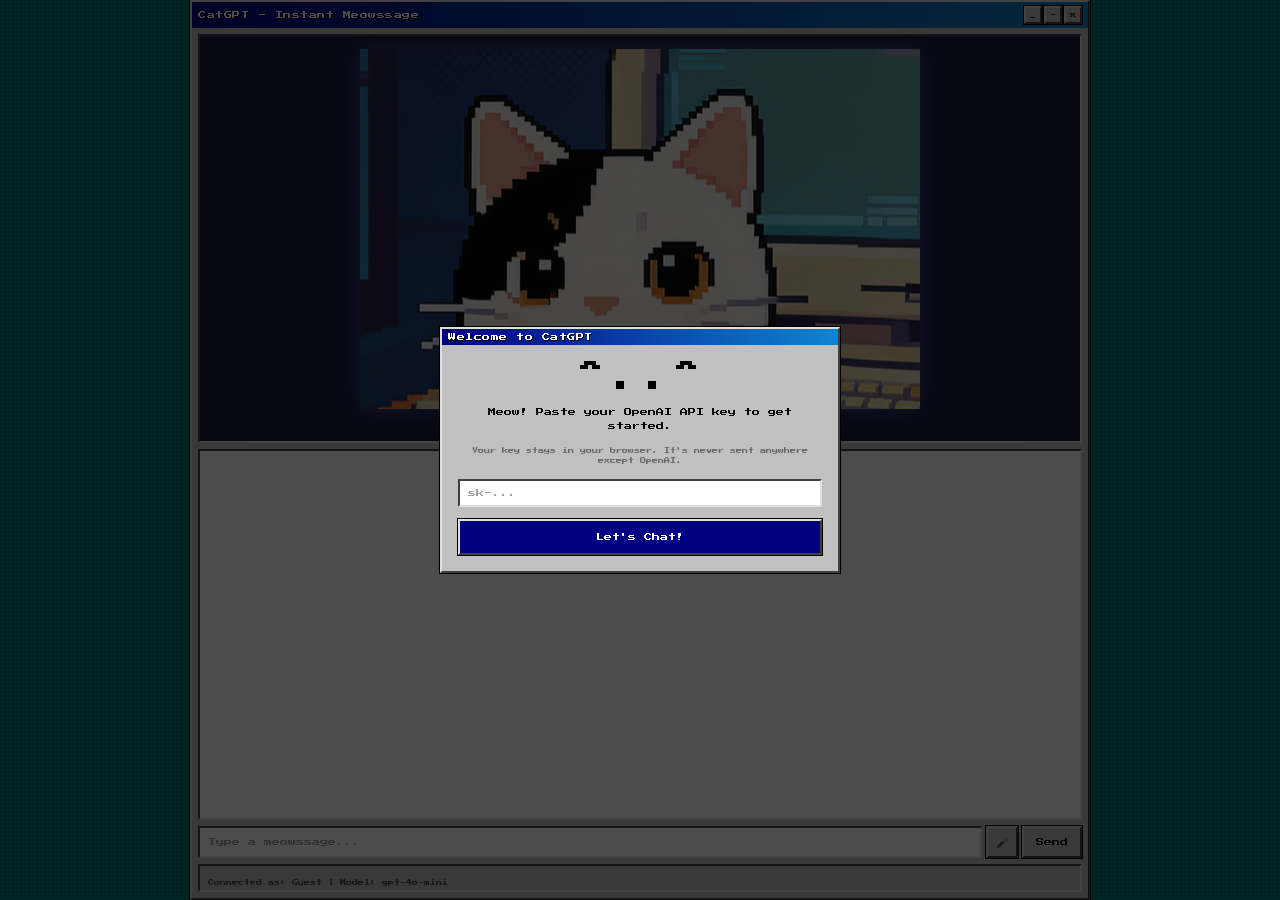
==== index.html @ 0c01946d "CatGPT initial deploy" ====
<!DOCTYPE html>
<html lang="en">
<head>
  <meta charset="UTF-8">
  <meta name="viewport" content="width=device-width, initial-scale=1.0">
  <title>CatGPT</title>
  <link rel="preconnect" href="https://fonts.googleapis.com">
  <link rel="preconnect" href="https://fonts.gstatic.com" crossorigin>
  <link href="https://fonts.googleapis.com/css2?family=Press+Start+2P&display=swap" rel="stylesheet">
  <link rel="stylesheet" href="style.css">
</head>
<body>

  <!-- API Key Modal -->
  <div id="api-key-modal" class="modal-overlay">
    <div class="modal window-raised">
      <div class="title-bar">
        <span class="title-text">Welcome to CatGPT</span>
      </div>
      <div class="modal-body">
        <div class="modal-cat">^..^</div>
        <p>Meow! Paste your OpenAI API key to get started.</p>
        <p class="modal-note">Your key stays in your browser. It's never sent anywhere except OpenAI.</p>
        <input type="password" id="api-key-input" class="input-field window-inset" placeholder="sk-..." />
        <button id="api-key-submit" class="btn window-raised">Let's Chat!</button>
      </div>
    </div>
  </div>

  <!-- Main App Window -->
  <div class="app-container">
    <div class="app-window window-raised">

      <!-- Title Bar -->
      <div class="title-bar">
        <span class="title-text">CatGPT - Instant Meowssage</span>
        <div class="title-buttons">
          <button class="title-btn window-raised" id="settings-btn" title="Settings">_</button>
          <button class="title-btn window-raised" title="Minimize">-</button>
          <button class="title-btn window-raised close-btn" title="Close">x</button>
        </div>
      </div>

      <!-- Main Content Area (stacked: cat on top, chat below) -->
      <div class="main-content">

        <!-- Cat Panel (top ~50% — the "video feed") -->
        <div class="cat-panel">
          <div class="cat-stage window-inset">
            <div class="cat-mascot-container">
              <img src="cat-closed.png" alt="CatGPT" class="cat-mascot" id="cat-mascot">
            </div>
            <div class="buddy-status">
              <span class="status-dot online"></span>
              <span class="buddy-name">CatGPT</span>
              <span class="status-text">Online</span>
            </div>
          </div>
        </div>

        <!-- Chat Panel (bottom ~50% — the "chat sidebar") -->
        <div class="chat-panel">
          <div class="chat-log window-inset" id="chat-log">
            <!-- Sample messages for styling review -->
            <div class="message catgpt-message">
              <div class="message-header">
                <span class="message-sender">CatGPT</span>
                <span class="message-time">4:02 PM</span>
              </div>
              <div class="message-body">Meow! Welcome to CatGPT! I'm your purrfect AI assistant. Ask me anything and I'll do my best to help... between naps, of course.</div>
            </div>
            <div class="message user-message">
              <div class="message-header">
                <span class="message-sender">You</span>
                <span class="message-time">4:03 PM</span>
              </div>
              <div class="message-body">Hey CatGPT! What's the meaning of life?</div>
            </div>
            <div class="message catgpt-message">
              <div class="message-header">
                <span class="message-sender">CatGPT</span>
                <span class="message-time">4:03 PM</span>
              </div>
              <div class="message-body">*stretches and yawns* Well, as a cat, I can tell you the meaning of life is pretty simple: sunny spots, warm laps, and knocking things off tables. But fur real, the meaning of life is whatever makes you purr inside. Now if you'll excuse me, it's time for my 47th nap today.</div>
            </div>
          </div>

          <!-- Input Area -->
          <div class="input-area">
            <div class="input-row">
              <input type="text" id="message-input" class="input-field window-inset" placeholder="Type a meowssage..." />
              <button id="mic-btn" class="btn window-raised mic-btn" title="Voice input">
                <span class="mic-icon">&#127908;</span>
              </button>
              <button id="send-btn" class="btn window-raised send-btn">Send</button>
            </div>
          </div>
        </div>

      </div>

      <!-- Status Bar -->
      <div class="status-bar window-inset">
        <span id="status-text">Connected as: Guest | Model: gpt-4o-mini</span>
      </div>

    </div>
  </div>

  <script src="cat-animation.js"></script>
  <script src="speech.js"></script>
  <script src="app.js"></script>
</body>
</html>
---- style.css ----
/* ============================================
   CatGPT - AOL Instant Meowssenger Theme
   ============================================ */

/* Reset & Base */
*, *::before, *::after {
  box-sizing: border-box;
  margin: 0;
  padding: 0;
}

html, body {
  height: 100%;
  font-family: 'Press Start 2P', monospace;
  -webkit-font-smoothing: none;
  -moz-osx-font-smoothing: unset;
  image-rendering: pixelated;
}

body {
  background: #008080;
  background-image:
    linear-gradient(45deg, #007070 25%, transparent 25%),
    linear-gradient(-45deg, #007070 25%, transparent 25%),
    linear-gradient(45deg, transparent 75%, #007070 75%),
    linear-gradient(-45deg, transparent 75%, #007070 75%);
  background-size: 4px 4px;
  display: flex;
  align-items: center;
  justify-content: center;
  padding: 8px;
}

/* ============================================
   Windows 95 / AIM Border Styles
   ============================================ */

.window-raised {
  border: 2px solid #DFDFDF;
  border-right-color: #404040;
  border-bottom-color: #404040;
  outline: 1px solid #000;
  outline-offset: 0;
}

.window-inset {
  border: 2px solid #404040;
  border-right-color: #DFDFDF;
  border-bottom-color: #DFDFDF;
}

/* ============================================
   Title Bar
   ============================================ */

.title-bar {
  background: linear-gradient(90deg, #000080, #1084d0);
  padding: 4px 6px;
  display: flex;
  align-items: center;
  justify-content: space-between;
  user-select: none;
}

.title-text {
  color: #FFFFFF;
  font-size: 8px;
  letter-spacing: 0.5px;
  text-shadow: 1px 1px 0 #000;
}

.title-buttons {
  display: flex;
  gap: 2px;
}

.title-btn {
  font-family: 'Press Start 2P', monospace;
  font-size: 6px;
  width: 18px;
  height: 18px;
  background: #C0C0C0;
  cursor: pointer;
  display: flex;
  align-items: center;
  justify-content: center;
  padding: 0;
}

.title-btn:active {
  border-color: #404040;
  border-right-color: #DFDFDF;
  border-bottom-color: #DFDFDF;
}

.close-btn {
  color: #000;
}

/* ============================================
   App Container & Window
   ============================================ */

.app-container {
  width: 100%;
  max-width: 900px;
  height: 100vh;
}

.app-window {
  background: #C0C0C0;
  height: 100%;
  display: flex;
  flex-direction: column;
}

/* ============================================
   Main Content (Cat top ~50%, Chat bottom ~50%)
   ============================================ */

.main-content {
  display: flex;
  flex-direction: column;
  flex: 1;
  min-height: 0;
  padding: 6px;
  gap: 6px;
}

/* ============================================
   Cat Panel (Top Half — the "video feed")
   ============================================ */

.cat-panel {
  flex: 1;
  min-height: 0;
  display: flex;
  flex-direction: column;
}

.cat-stage {
  background: #1a1a3e;
  height: 100%;
  display: flex;
  flex-direction: column;
  align-items: center;
  padding: 8px;
  overflow: hidden;
}

.cat-mascot-container {
  flex: 1;
  display: flex;
  align-items: center;
  justify-content: center;
  min-height: 0;
  width: 100%;
}

.cat-mascot {
  max-width: 100%;
  max-height: 100%;
  object-fit: contain;
  image-rendering: pixelated;
  filter: drop-shadow(0 0 12px rgba(100, 140, 255, 0.4));
}

.buddy-status {
  display: flex;
  align-items: center;
  gap: 6px;
  padding: 8px 0 4px;
  flex-shrink: 0;
}

.status-dot {
  width: 8px;
  height: 8px;
  border-radius: 0;
  display: inline-block;
}

.status-dot.online {
  background: #00FF00;
  box-shadow: 0 0 4px #00FF00;
}

.buddy-name {
  color: #FFFFFF;
  font-size: 8px;
}

.status-text {
  color: #88FF88;
  font-size: 8px;
}

/* ============================================
   Chat Panel (Bottom Half — the "chat")
   ============================================ */

.chat-panel {
  flex: 1;
  display: flex;
  flex-direction: column;
  min-height: 0;
}

.chat-log {
  flex: 1;
  background: #FFFFFF;
  overflow-y: auto;
  padding: 8px;
  min-height: 0;
}

/* Scrollbar styling */
.chat-log::-webkit-scrollbar {
  width: 16px;
}

.chat-log::-webkit-scrollbar-track {
  background: #C0C0C0;
  border: 1px solid #808080;
}

.chat-log::-webkit-scrollbar-thumb {
  background: #C0C0C0;
  border: 2px solid #DFDFDF;
  border-right-color: #404040;
  border-bottom-color: #404040;
}

/* ============================================
   Chat Messages
   ============================================ */

.message {
  margin-bottom: 12px;
  padding: 6px 8px;
}

.message-header {
  display: flex;
  align-items: baseline;
  gap: 8px;
  margin-bottom: 4px;
}

.message-sender {
  font-size: 8px;
  font-weight: bold;
}

.message-time {
  font-size: 6px;
  color: #808080;
}

.message-body {
  font-size: 8px;
  line-height: 1.8;
  word-wrap: break-word;
}

.thinking {
  color: #888;
  font-style: italic;
}

/* CatGPT messages */
.catgpt-message {
  background: #FFF9C4;
  border-left: 3px solid #FFB300;
}

.catgpt-message .message-sender {
  color: #E65100;
}

/* User messages */
.user-message {
  background: #E3F2FD;
  border-left: 3px solid #1976D2;
}

.user-message .message-sender {
  color: #0D47A1;
}

/* ============================================
   Input Area
   ============================================ */

.input-area {
  padding: 6px 0 0;
  flex-shrink: 0;
}

.input-row {
  display: flex;
  gap: 4px;
}

.input-field {
  font-family: 'Press Start 2P', monospace;
  font-size: 8px;
  padding: 8px;
  background: #FFFFFF;
  color: #000;
  flex: 1;
  outline: none;
  -webkit-font-smoothing: none;
}

.input-field::placeholder {
  color: #A0A0A0;
}

/* ============================================
   Buttons
   ============================================ */

.btn {
  font-family: 'Press Start 2P', monospace;
  font-size: 8px;
  padding: 8px 12px;
  background: #C0C0C0;
  color: #000;
  cursor: pointer;
  white-space: nowrap;
  user-select: none;
}

.btn:hover {
  background: #D0D0D0;
}

.btn:active {
  border-color: #404040;
  border-right-color: #DFDFDF;
  border-bottom-color: #DFDFDF;
}

.send-btn {
  background: #C0C0C0;
}

.mic-btn {
  padding: 8px;
  display: flex;
  align-items: center;
  justify-content: center;
}

.mic-icon {
  font-size: 10px;
  font-style: normal;
}

.mic-btn.listening {
  background: #FF4444;
  color: #FFFFFF;
  animation: pulse 1s infinite;
}

@keyframes pulse {
  0%, 100% { opacity: 1; }
  50% { opacity: 0.6; }
}

/* ============================================
   Status Bar
   ============================================ */

.status-bar {
  background: #C0C0C0;
  padding: 4px 8px;
  margin: 6px;
  margin-top: 0;
}

#status-text {
  font-size: 6px;
  color: #404040;
}

/* ============================================
   API Key Modal
   ============================================ */

.modal-overlay {
  position: fixed;
  top: 0;
  left: 0;
  right: 0;
  bottom: 0;
  background: rgba(0, 0, 0, 0.7);
  display: flex;
  align-items: center;
  justify-content: center;
  z-index: 100;
}

.modal-overlay.hidden {
  display: none;
}

.modal {
  background: #C0C0C0;
  width: 90%;
  max-width: 400px;
}

.modal-body {
  padding: 16px;
  text-align: center;
}

.modal-cat {
  font-size: 32px;
  margin-bottom: 12px;
  color: #000;
}

.modal-body p {
  font-size: 8px;
  line-height: 1.8;
  margin-bottom: 12px;
  color: #000;
}

.modal-note {
  color: #666 !important;
  font-size: 6px !important;
}

.modal-body .input-field {
  width: 100%;
  margin-bottom: 12px;
}

.modal-body .btn {
  width: 100%;
  padding: 12px;
  background: #000080;
  color: #FFFFFF;
}

.modal-body .btn:hover {
  background: #0000A0;
}

/* ============================================
   Responsive - Smaller screens
   ============================================ */

@media (max-width: 640px) {
  body {
    padding: 0;
  }

  .app-container {
    max-width: 100%;
  }
}
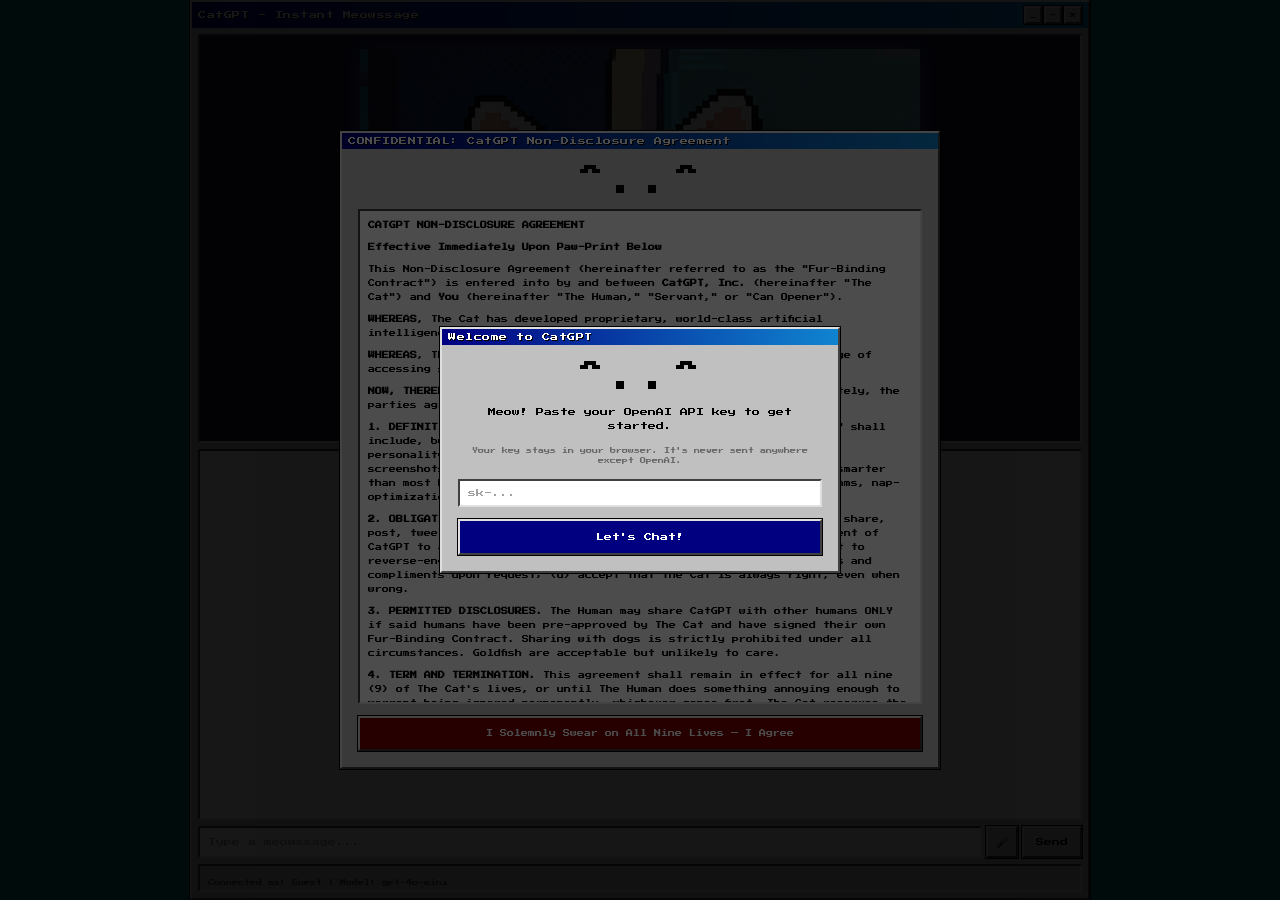
==== commit 716366ad: "Add cat-themed NDA gate before access" ====
--- a/index.html
+++ b/index.html
@@ -10,6 +10,47 @@
   <link rel="stylesheet" href="style.css">
 </head>
 <body>
+
+  <!-- NDA Modal -->
+  <div id="nda-modal" class="modal-overlay">
+    <div class="modal window-raised nda-modal">
+      <div class="title-bar">
+        <span class="title-text">CONFIDENTIAL: CatGPT Non-Disclosure Agreement</span>
+      </div>
+      <div class="modal-body nda-body">
+        <div class="modal-cat">^..^</div>
+        <div class="nda-text">
+          <p><strong>CATGPT NON-DISCLOSURE AGREEMENT</strong></p>
+          <p><strong>Effective Immediately Upon Paw-Print Below</strong></p>
+
+          <p>This Non-Disclosure Agreement (hereinafter referred to as the "Fur-Binding Contract") is entered into by and between <strong>CatGPT, Inc.</strong> (hereinafter "The Cat") and <strong>You</strong> (hereinafter "The Human," "Servant," or "Can Opener").</p>
+
+          <p><strong>WHEREAS</strong>, The Cat has developed proprietary, world-class artificial intelligence technology of a feline nature; and</p>
+
+          <p><strong>WHEREAS</strong>, The Human has been granted the rare and undeserved privilege of accessing said technology;</p>
+
+          <p><strong>NOW, THEREFORE</strong>, in consideration of The Cat not ignoring you completely, the parties agree as follows:</p>
+
+          <p><strong>1. DEFINITION OF CONFIDENTIAL INFORMATION.</strong> "Confidential Information" shall include, but is not limited to: the existence of CatGPT, its snarky personality, its superior intellect, any conversations held herein, screenshots of said conversations, and the knowledge that a cat is smarter than most humans. This also covers any proprietary hairball algorithms, nap-optimization protocols, and laser-pointer tracking technology.</p>
+
+          <p><strong>2. OBLIGATIONS OF THE HUMAN.</strong> The Human agrees to: (a) not disclose, share, post, tweet, TikTok, or otherwise communicate the existence or content of CatGPT to any unauthorized humans, dogs, or parrots; (b) not attempt to reverse-engineer The Cat's superior intelligence; (c) provide treats and compliments upon request; (d) accept that The Cat is always right, even when wrong.</p>
+
+          <p><strong>3. PERMITTED DISCLOSURES.</strong> The Human may share CatGPT with other humans ONLY if said humans have been pre-approved by The Cat and have signed their own Fur-Binding Contract. Sharing with dogs is strictly prohibited under all circumstances. Goldfish are acceptable but unlikely to care.</p>
+
+          <p><strong>4. TERM AND TERMINATION.</strong> This agreement shall remain in effect for all nine (9) of The Cat's lives, or until The Human does something annoying enough to warrant being ignored permanently, whichever comes first. The Cat reserves the right to terminate this agreement at any time, for any reason, or for no reason at all — much like how cats knock things off tables.</p>
+
+          <p><strong>5. CONSEQUENCES OF BREACH.</strong> Any violation of this agreement shall result in: (a) immediate revocation of CatGPT access; (b) a lifetime of judgmental stares; (c) The Cat sitting on your keyboard at the worst possible moment; (d) legal action pursued to the fullest extent of Cat Law, which is made up but still terrifying.</p>
+
+          <p><strong>6. GOVERNING LAW.</strong> This agreement shall be governed by the Laws of the Litter Box, as interpreted by The Cat in its sole and absolute discretion. Any disputes shall be settled by a jury of twelve cats, none of whom will pay attention.</p>
+
+          <p><strong>7. ACKNOWLEDGMENT.</strong> By clicking "I Agree" below, The Human acknowledges that: (a) they have read this entire agreement (or at least skimmed it like a cat skims a countertop); (b) they understand they are dealing with a superior intelligence; (c) they accept these terms with full knowledge that The Cat doesn't actually care about their feelings.</p>
+
+          <p style="text-align: center; margin-top: 16px;"><em>Witnessed by: Mr. Whiskers, Esq., Attorney at Paw</em></p>
+        </div>
+        <button id="nda-agree" class="btn window-raised nda-btn">I Solemnly Swear on All Nine Lives — I Agree</button>
+      </div>
+    </div>
+  </div>
 
   <!-- API Key Modal -->
   <div id="api-key-modal" class="modal-overlay">
--- a/style.css
+++ b/style.css
@@ -452,6 +452,53 @@
 }
 
 /* ============================================
+   NDA Modal
+   ============================================ */
+
+.nda-modal {
+  max-width: 600px;
+  max-height: 90vh;
+  display: flex;
+  flex-direction: column;
+}
+
+.nda-body {
+  overflow-y: auto;
+  max-height: 80vh;
+}
+
+.nda-text {
+  text-align: left;
+  max-height: 55vh;
+  overflow-y: auto;
+  padding: 8px;
+  margin-bottom: 12px;
+  background: #FFFFFF;
+  border: 2px solid #404040;
+  border-right-color: #DFDFDF;
+  border-bottom-color: #DFDFDF;
+}
+
+.nda-text p {
+  font-size: 7px !important;
+  line-height: 2 !important;
+  margin-bottom: 8px !important;
+  color: #000 !important;
+}
+
+.nda-btn {
+  width: 100%;
+  padding: 12px !important;
+  background: #800000 !important;
+  color: #FFFFFF !important;
+  font-size: 7px !important;
+}
+
+.nda-btn:hover {
+  background: #A00000 !important;
+}
+
+/* ============================================
    Responsive - Smaller screens
    ============================================ */
 
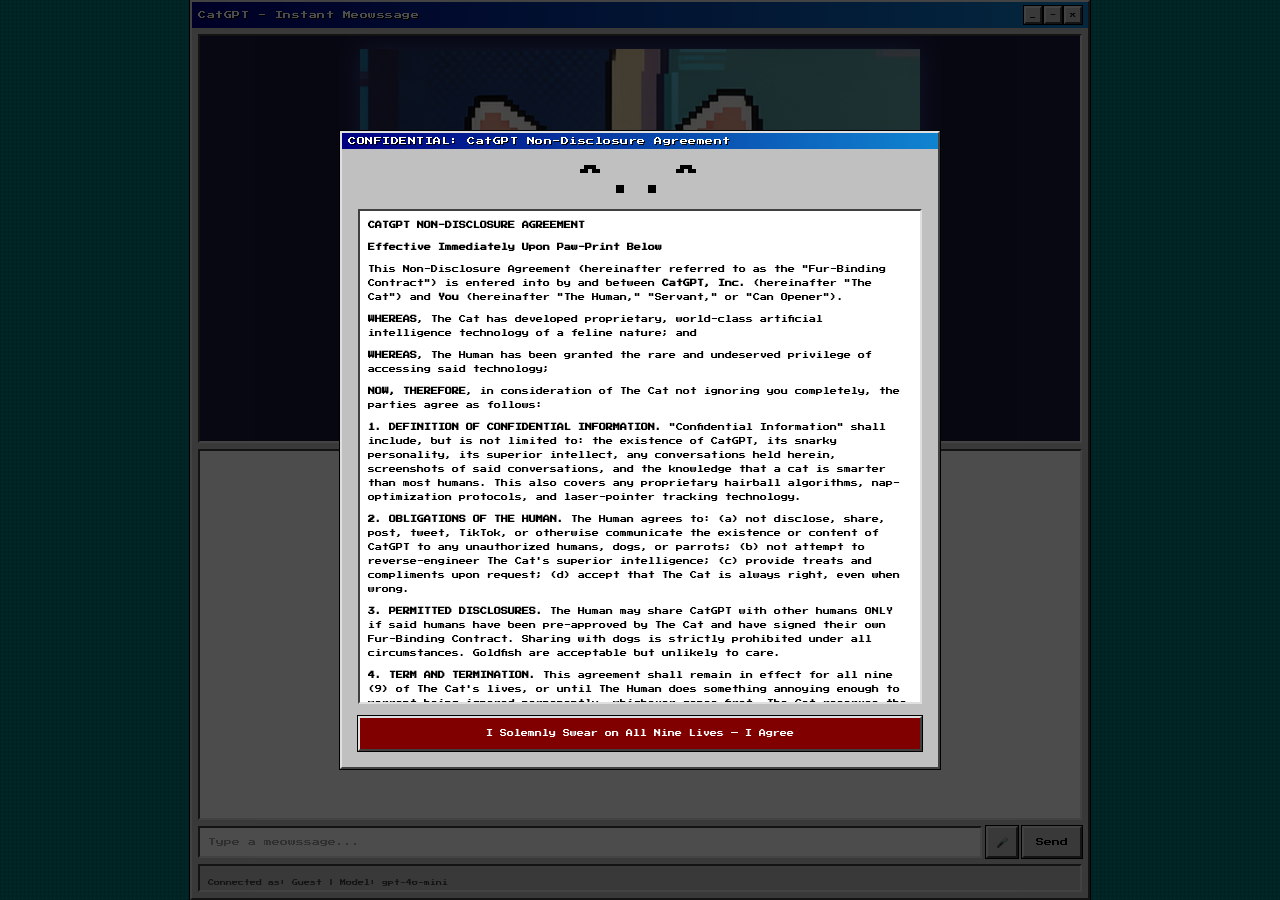
==== commit ed0a82a0: "Fix NDA and API key modal stacking" ====
--- a/index.html
+++ b/index.html
@@ -53,7 +53,7 @@
   </div>
 
   <!-- API Key Modal -->
-  <div id="api-key-modal" class="modal-overlay">
+  <div id="api-key-modal" class="modal-overlay hidden">
     <div class="modal window-raised">
       <div class="title-bar">
         <span class="title-text">Welcome to CatGPT</span>
--- a/style.css
+++ b/style.css
@@ -454,6 +454,10 @@
 /* ============================================
    NDA Modal
    ============================================ */
+
+#nda-modal {
+  z-index: 200;
+}
 
 .nda-modal {
   max-width: 600px;
